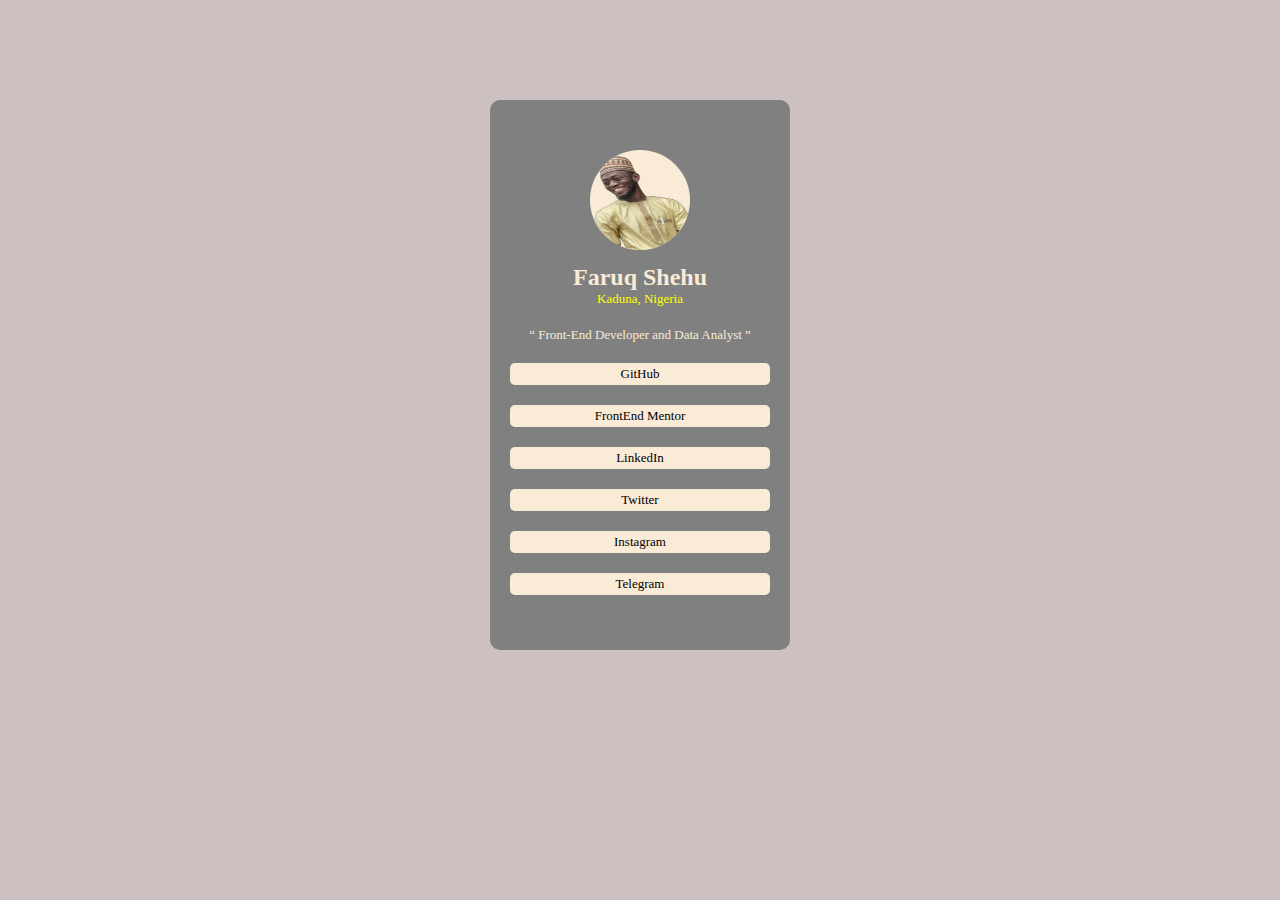
==== index.html @ abd8d01a "Add files via upload" ====
<!DOCTYPE html>
<html lang="en">
  <head>
    <meta charset="UTF-8" />
    <meta name="viewport" content="width=device-width, initial-scale=1.0" />
    <title>FrontEnd Developer</title>
    <link rel="stylesheet" href="style.css" />
  </head>
  <body>
    <main>
      <!-- <div class="circle"> -->
      <img src="abunaana.png" alt="" class="circle" />
      <!-- </div> -->
      <section class="intro">
        <div>
          <h2>Faruq Shehu</h2>
        </div>

        <p>Kaduna, Nigeria</p>
        <br />
        <q> Front-End Developer and Data Analyst </q>
      </section>

      <section class="name">GitHub</section>
      <section class="name">FrontEnd Mentor</section>
      <section class="name">LinkedIn</section>
      <section class="name">Twitter</section>
      <section class="name">Instagram</section>
      <section class="name">Telegram</section>
    </main>
  </body>
</html>
---- style.css ----
*{
    box-sizing: border-box;
    margin: 0;
    padding: 0;
}

body{
    background-color: #44141444;
    font-family: georgia;
}

main{
    background-color: gray;
    width: 300px;
    height: 550px;
    border-radius: 10px;
    position: absolute;
    top: 100px;
    left: calc(50% - 150px);
}

.circle{
    background-color: antiquewhite;
    width: 100px;
    height: 100px;
    border-radius: 50%;
    margin-top: 50px;
    margin-left: calc(50% - 50px);

}

h2{
    text-align: center;
    margin-top: 10px;
    color: antiquewhite;
}

.intro{
    text-align: center;
}

.intro p{
    color: yellow;
    font-size: small;
}

.intro q{
    font-size: small;
    color: antiquewhite;
}

.name{
    /* border: 1px solid black; */
    border-radius: 5px;
    background-color: antiquewhite;
    margin: 20px;
    text-align: center;
    padding: 3px;
    font-size: small;
}
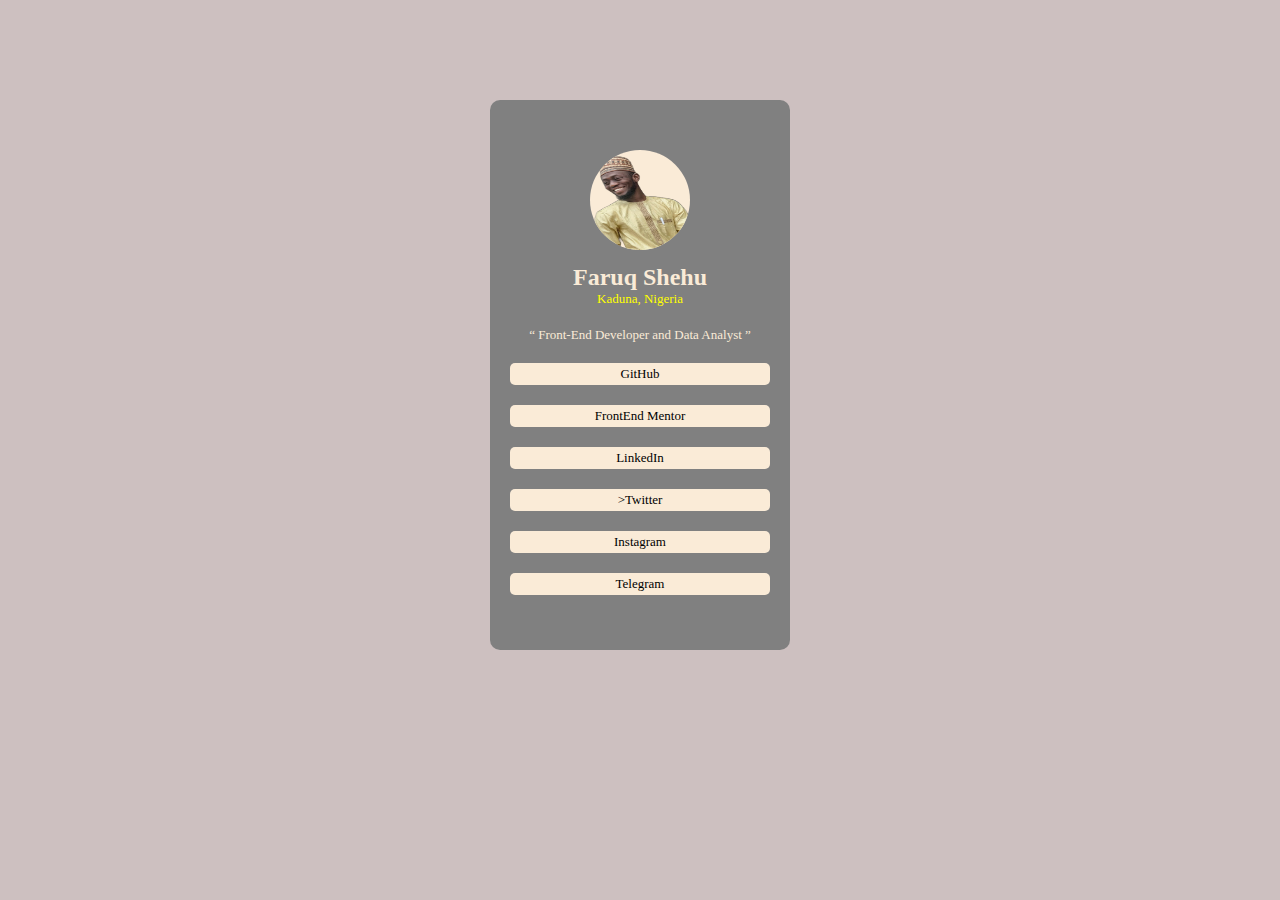
==== commit d8eb1e3d: "Update index.html" ====
--- a/index.html
+++ b/index.html
@@ -24,7 +24,7 @@
       <section class="name">GitHub</section>
       <section class="name">FrontEnd Mentor</section>
       <section class="name">LinkedIn</section>
-      <section class="name">Twitter</section>
+      <section class="name" <a href="https://x.com/Sh3huFaruq"> >Twitter</section>
       <section class="name">Instagram</section>
       <section class="name">Telegram</section>
     </main>
--- a/style.css
+++ b/style.css
@@ -57,4 +57,9 @@
     text-align: center;
     padding: 3px;
     font-size: small;
-}+}
+
+.name:hover {
+  background-color: wheat;
+  cursor: pointer;
+}
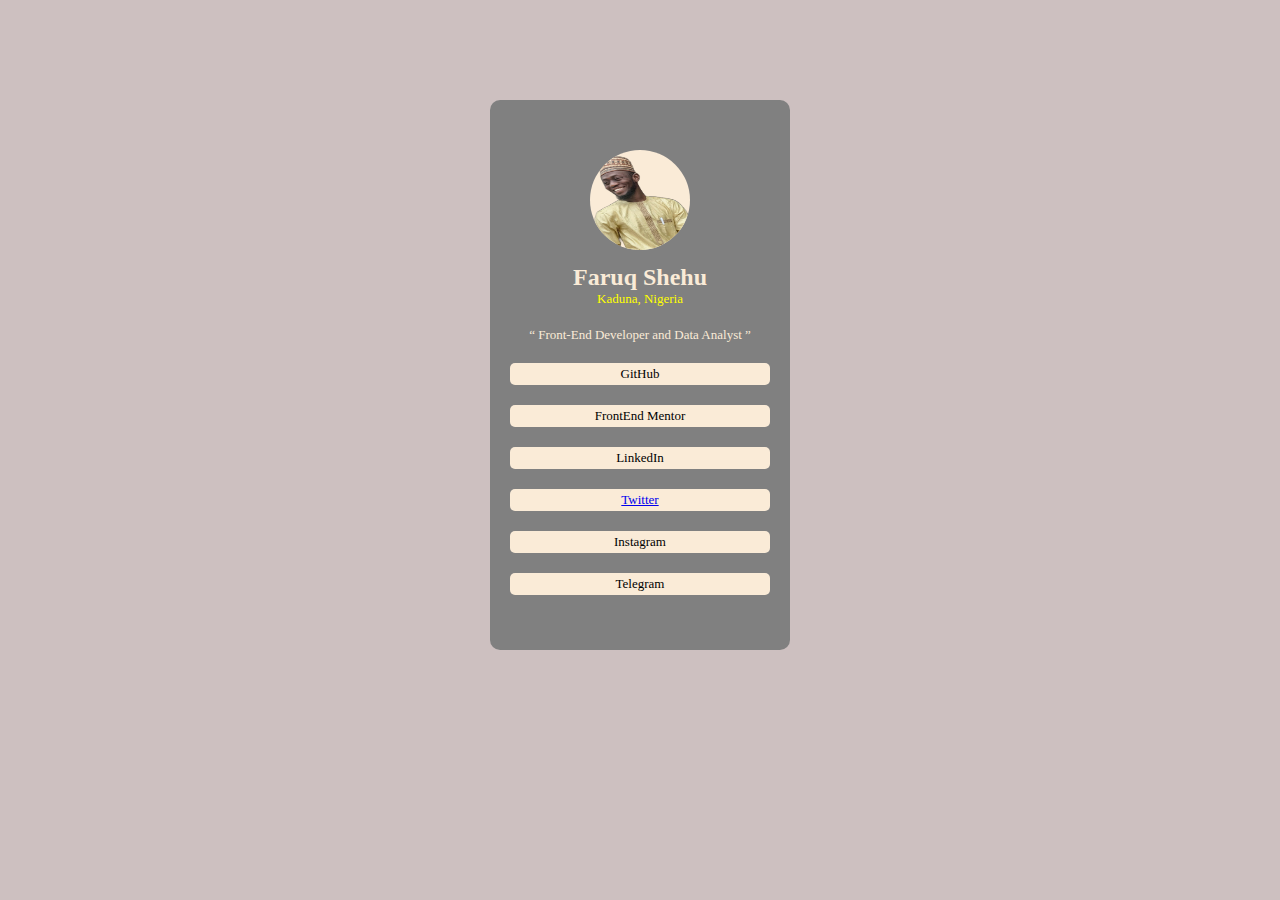
==== commit f226b47a: "Update index.html" ====
--- a/index.html
+++ b/index.html
@@ -24,7 +24,7 @@
       <section class="name">GitHub</section>
       <section class="name">FrontEnd Mentor</section>
       <section class="name">LinkedIn</section>
-      <section class="name" <a href="https://x.com/Sh3huFaruq"> >Twitter</section>
+      <section class="name"> <a href="https://x.com/Sh3huFaruq"> Twitter</a> </section>
       <section class="name">Instagram</section>
       <section class="name">Telegram</section>
     </main>
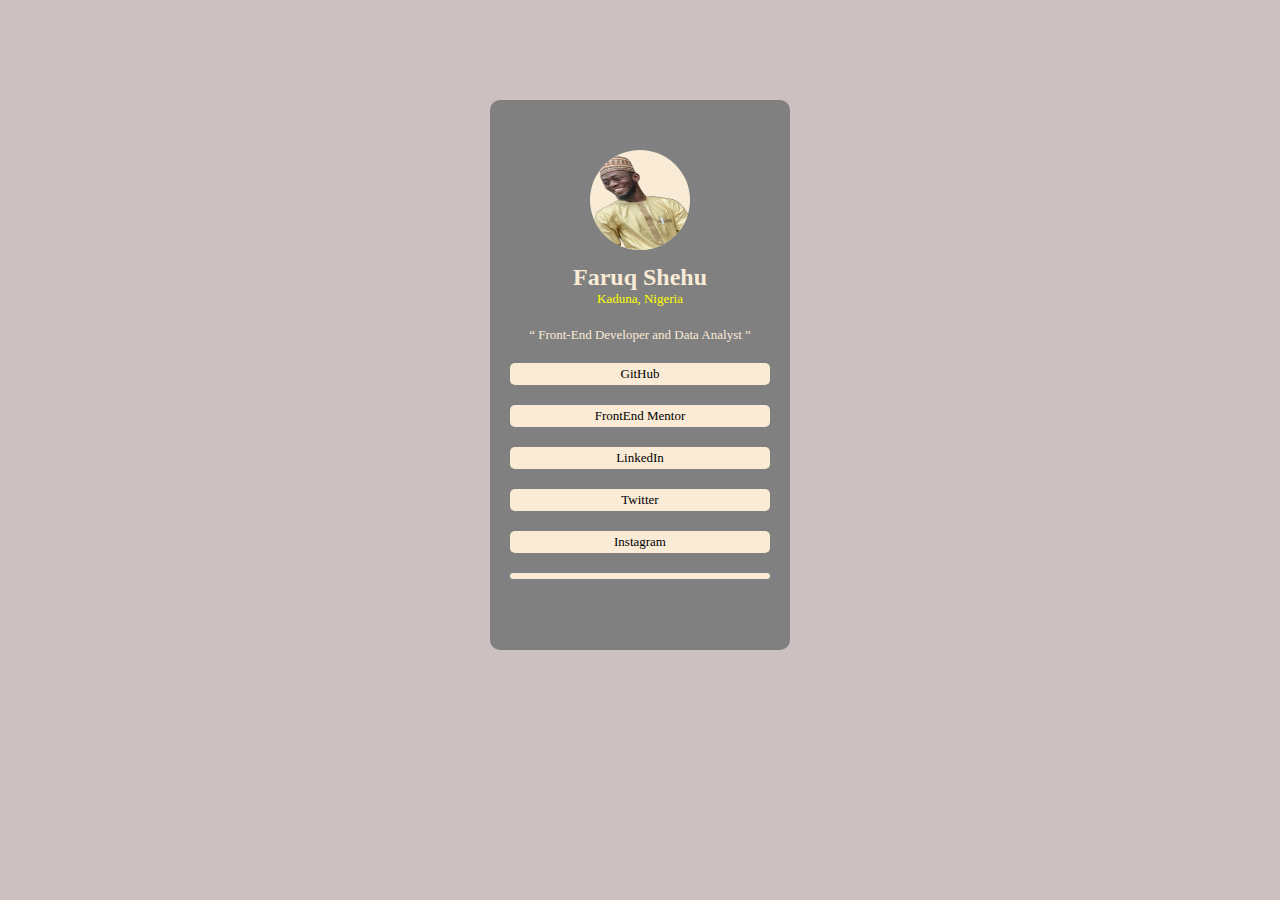
==== commit 74e1981e: "Update index.html" ====
--- a/index.html
+++ b/index.html
@@ -23,10 +23,10 @@
 
       <section class="name">GitHub</section>
       <section class="name">FrontEnd Mentor</section>
-      <section class="name">LinkedIn</section>
+      <section class="name"> <a href="linkedin.com/in/faruq-shehu-778844108"> LinkedIn </a></section>
       <section class="name"> <a href="https://x.com/Sh3huFaruq"> Twitter</a> </section>
       <section class="name">Instagram</section>
-      <section class="name">Telegram</section>
+      <section class="name"><a href="t.me/@AbuNaana>Telegram </a></section>
     </main>
   </body>
 </html>
--- a/style.css
+++ b/style.css
@@ -57,6 +57,12 @@
     text-align: center;
     padding: 3px;
     font-size: small;
+   
+}
+
+a{
+    text-decoration: none;
+    color: inherit;
 }
 
 .name:hover {
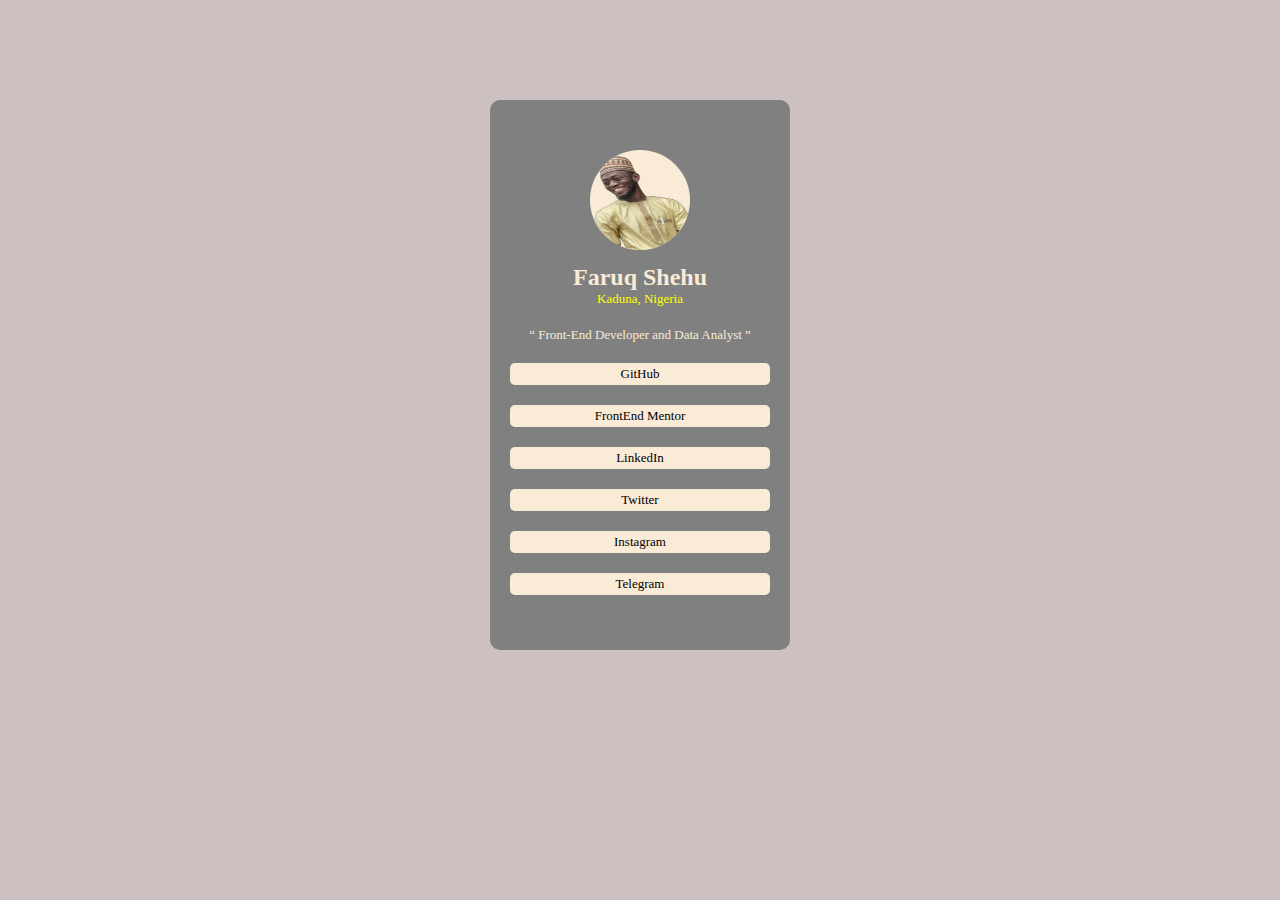
==== commit 94f5af1a: "Update index.html" ====
--- a/index.html
+++ b/index.html
@@ -26,7 +26,7 @@
       <section class="name"> <a href="linkedin.com/in/faruq-shehu-778844108"> LinkedIn </a></section>
       <section class="name"> <a href="https://x.com/Sh3huFaruq"> Twitter</a> </section>
       <section class="name">Instagram</section>
-      <section class="name"><a href="t.me/@AbuNaana>Telegram </a></section>
+      <section class="name"> <a href="t.me/@AbuNaana">Telegram </a></section>
     </main>
   </body>
 </html>
